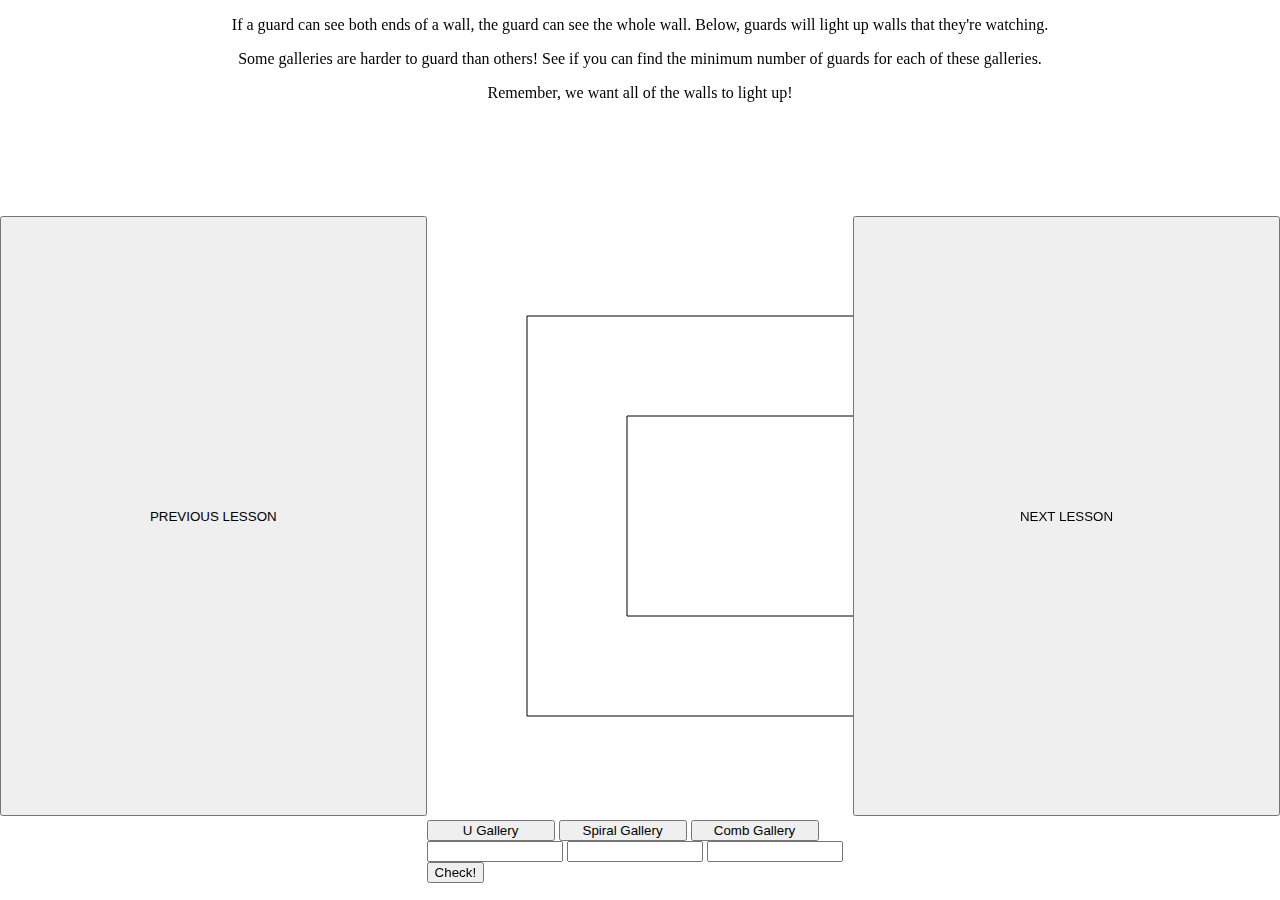
==== harderShapes.html @ 10dfed4e "Initial Progress" ====
<!DOCTYPE html>
<html lang="en">
<head>
    <meta charset="UTF-8">
    <title>Art Gallery</title>
    <link rel="stylesheet" href="style.css">
</head>
<body>
    <div class="lesson">
        <p>If a guard can see both ends of a wall, the guard can see the whole wall. Below, guards will light up walls that they're watching.</p>
        <p>Some galleries are harder to guard than others! See if you can find the minimum number of guards for each of these galleries.</p>
        <p>Remember, we want all of the walls to light up!</p>

    </div>
    <div class="container">
        <div class="left">
            <button class="navButton" onclick="window.location.href = './index.html';">PREVIOUS LESSON</button>
        </div>
        <div class="middle">
            <canvas id="artGallery">
                Your browser doesn't support HTML5
            </canvas>
            <button class="galleryButton" id="uButton">U Gallery</button>
            <button class="galleryButton" id="spiralButton">Spiral Gallery</button>
            <button class="galleryButton" id="combButton">Comb Gallery</button>
            <input type="number" class="galleryAnswer" id="uAnswer" />
            <input type="number" class="galleryAnswer" id="spiralAnswer" />
            <input type="number" class="galleryAnswer" id="combAnswer" />
            <button class="check" id="checkButton">Check!</button>
        </div>
        <div class="right">
            <button class="navButton" onclick="window.location.href = './triangulation.html';">NEXT LESSON</button>
        </div>
    </div>

    <script type=module>
        import * as Gal from "./gallery.js";

        let canvas = null;
        let context = null;
        let canvasWidth = 600;
        let canvasHeight = 600;
        let gallery = null;

        window.onload = function() {
            canvas = document.getElementById("artGallery");
            canvas.width = canvasWidth;
            canvas.height = canvasHeight;
            context = canvas.getContext("2d");

            let uButton = document.getElementById("uButton");
            let spiralButton = document.getElementById("spiralButton");
            let combButton = document.getElementById("combButton");

            uButton.onclick = function(e) {
                gallery = new Gal.Gallery(canvas, context, Gal.VEE, Gal.EDGEMODE);
                gallery.start();
            }
            spiralButton.onclick = function(e) {
                gallery = new Gal.Gallery(canvas, context, Gal.SPIRAL, Gal.EDGEMODE);
                gallery.start();
            }
            combButton.onclick = function(e) {
                gallery = new Gal.Gallery(canvas, context, Gal.COMB, Gal.EDGEMODE);
                gallery.start();
            }

            let uAnswer = document.getElementById("uAnswer");
            let spiralAnswer = document.getElementById("spiralAnswer");
            let combAnswer = document.getElementById("combAnswer");
            document.getElementById("checkButton").onclick = function(e) {
                if(uAnswer.value == 2 && spiralAnswer.value == 4 && combAnswer.value == 4) {
                    alert("Great Job!")
                } else {
                    alert("Almost, try again!");
                }
            }

            gallery = new Gal.Gallery(canvas, context, Gal.VEE, Gal.EDGEMODE);
            gallery.start();
        }
    </script>
</body>
</html>
---- style.css ----
html, body{
    margin: 0;
    padding: 0;
}

body{
    background-color: white;
}
.lesson{
    height: 200px;
    text-align:center;
}
.left, .middle, .right {
    float:left;
    width:33.33%;
}

.navButton {
    width:100%;
    height:600px;
}

.galleryButton, .galleryAnswer {
    width:30%;
}

.container:after {
    content:"";
    display: table;
    clear: both;
}
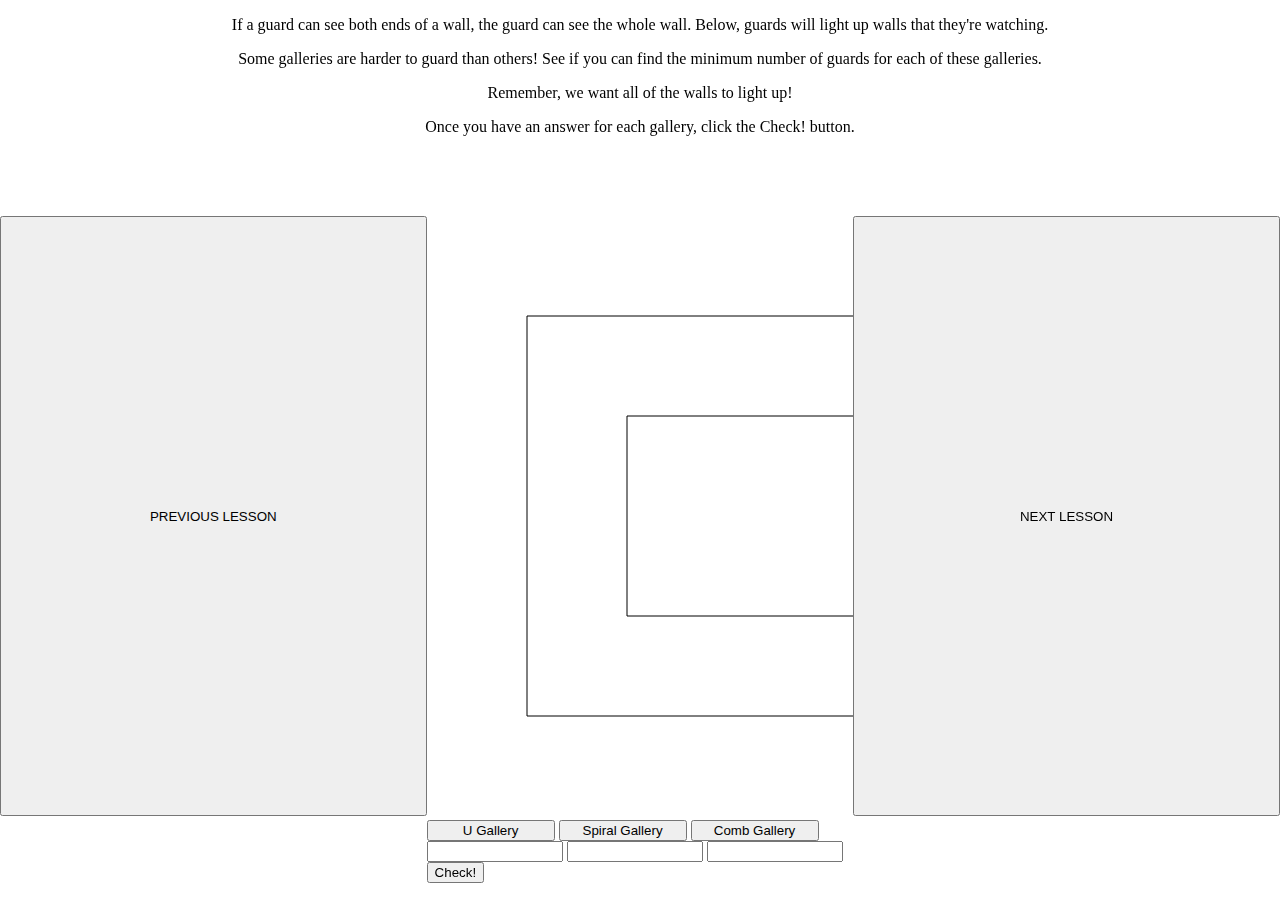
==== commit 2850f838: "More user feedback" ====
--- a/harderShapes.html
+++ b/harderShapes.html
@@ -10,6 +10,7 @@
         <p>If a guard can see both ends of a wall, the guard can see the whole wall. Below, guards will light up walls that they're watching.</p>
         <p>Some galleries are harder to guard than others! See if you can find the minimum number of guards for each of these galleries.</p>
         <p>Remember, we want all of the walls to light up!</p>
+        <p>Once you have an answer for each gallery, click the Check! button.</p>
 
     </div>
     <div class="container">
